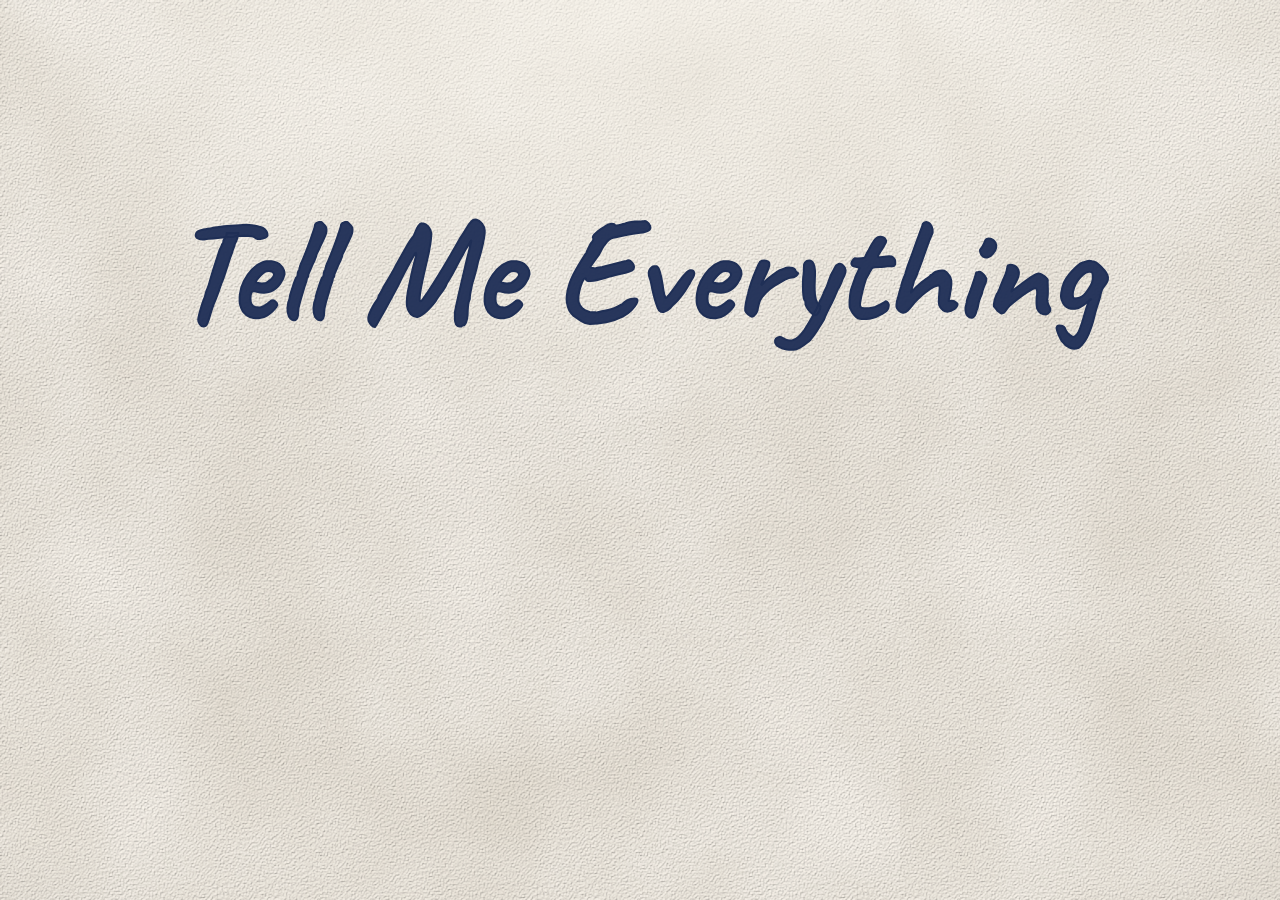
==== index.html @ 67dac9c6 "Landing page: handwritten title, instant camera, polaroid wall carousel Co-Authored-By: Claude Opus " ====
<!doctype html>
<html lang="en">
<head>
  <meta charset="utf-8" />
  <meta name="viewport" content="width=device-width, initial-scale=1" />
  <title>Tell Me Everything</title>
  <meta name="description" content="Tell Me Everything — a podcast interviewing 100 people in Silicon Valley. One polaroid per episode." />
  <link rel="preconnect" href="https://fonts.googleapis.com" />
  <link rel="preconnect" href="https://fonts.gstatic.com" crossorigin />
  <link href="https://fonts.googleapis.com/css2?family=Caveat:wght@500;600&display=swap" rel="stylesheet" />
  <link rel="stylesheet" href="styles.css" />
</head>
<body class="stage-intro">
  <h1 id="title" aria-label="Tell Me Everything">
    <svg id="title-svg" role="presentation" aria-hidden="true"></svg>
  </h1>

  <section id="wall" aria-label="Episodes">
    <div id="track"></div>
  </section>

  <div id="camera-wrap">
    <div class="slot-mask" aria-hidden="true">
      <div id="print"></div>
    </div>

    <button id="camera" type="button" aria-label="Take a photo">
      <svg viewBox="0 0 320 270" aria-hidden="true">
        <defs>
          <linearGradient id="c-body" x1="0" y1="0" x2="0" y2="1">
            <stop offset="0" stop-color="#cfe9f7" />
            <stop offset=".5" stop-color="#a9d5ee" />
            <stop offset="1" stop-color="#8cc1e0" />
          </linearGradient>
          <linearGradient id="c-side" x1="0" y1="0" x2="1" y2="0">
            <stop offset="0" stop-color="#fff" stop-opacity=".35" />
            <stop offset=".12" stop-color="#fff" stop-opacity="0" />
            <stop offset=".86" stop-color="#1b4a74" stop-opacity="0" />
            <stop offset="1" stop-color="#1b4a74" stop-opacity=".22" />
          </linearGradient>
          <linearGradient id="c-ring" x1="0" y1="0" x2="1" y2="1">
            <stop offset="0" stop-color="#f4fafd" />
            <stop offset=".5" stop-color="#c9e3f2" />
            <stop offset="1" stop-color="#93bfdb" />
          </linearGradient>
          <linearGradient id="c-bezel" x1="0" y1="0" x2="1" y2="1">
            <stop offset="0" stop-color="#bfe0f2" />
            <stop offset="1" stop-color="#7fb2d4" />
          </linearGradient>
          <radialGradient id="c-glass" cx=".38" cy=".32" r=".75">
            <stop offset="0" stop-color="#4a6c8c" />
            <stop offset=".45" stop-color="#16263a" />
            <stop offset="1" stop-color="#03070c" />
          </radialGradient>
          <radialGradient id="c-iris" cx=".5" cy=".5" r=".5">
            <stop offset="0" stop-color="#2a3f5c" />
            <stop offset=".6" stop-color="#0a121c" />
            <stop offset="1" stop-color="#05080d" />
          </radialGradient>
          <pattern id="c-flashlines" width="5" height="44" patternUnits="userSpaceOnUse">
            <rect width="5" height="44" fill="#eef7fc" />
            <rect width="1.4" height="44" fill="#cfe2ee" />
          </pattern>
        </defs>

        <!-- top ridge + print slot -->
        <rect x="66" y="10" width="188" height="18" rx="7" fill="#93c4e1" />
        <rect x="76" y="15" width="168" height="5" rx="2.5" fill="#1a2b3d" />

        <!-- body -->
        <rect x="8" y="22" width="304" height="240" rx="42" fill="url(#c-body)" />
        <rect x="8" y="22" width="304" height="240" rx="42" fill="url(#c-side)" />
        <path d="M52 27 H268" stroke="#fff" stroke-opacity=".7" stroke-width="2.5" stroke-linecap="round" />
        <path d="M40 256 H280" stroke="#4f86b0" stroke-opacity=".35" stroke-width="3" stroke-linecap="round" />

        <!-- flash -->
        <rect x="30" y="44" width="80" height="46" rx="10" fill="#8dbedc" />
        <rect x="34" y="48" width="72" height="38" rx="7" fill="url(#c-flashlines)" />
        <rect id="flash-glow" x="34" y="48" width="72" height="38" rx="7" fill="#ffffff" opacity="0" />

        <!-- viewfinder -->
        <rect x="234" y="44" width="52" height="38" rx="10" fill="#8dbedc" />
        <rect x="239" y="49" width="42" height="28" rx="7" fill="#101a26" />
        <path d="M244 55 l10 0" stroke="#fff" stroke-opacity=".35" stroke-width="2.5" stroke-linecap="round" />

        <!-- lens barrel -->
        <circle cx="160" cy="152" r="88" fill="#000" opacity=".08" transform="translate(0 4)" />
        <circle cx="160" cy="152" r="86" fill="url(#c-bezel)" />
        <circle cx="160" cy="152" r="78" fill="url(#c-ring)" />
        <circle cx="160" cy="152" r="66" fill="#dcedf7" stroke="#a6cbe2" stroke-width="1.5" />
        <g stroke="#9cc3dc" stroke-width="1.2" stroke-linecap="round">
          <path d="M160 90 v5 M160 209 v5 M98 152 h5 M217 152 h5 M116 108 l3.5 3.5 M200.5 192.5 l3.5 3.5 M204 108 l-3.5 3.5 M119.5 192.5 l-3.5 3.5" />
        </g>
        <circle cx="160" cy="152" r="52" fill="#0d1520" />
        <circle cx="160" cy="152" r="46" fill="url(#c-glass)" />
        <circle cx="160" cy="152" r="24" fill="url(#c-iris)" />
        <circle cx="160" cy="152" r="24" fill="none" stroke="#5b7ea3" stroke-opacity=".35" stroke-width="1" />
        <ellipse cx="143" cy="133" rx="16" ry="9" fill="#fff" opacity=".28" transform="rotate(-35 143 133)" />
        <circle cx="178" cy="170" r="3.5" fill="#fff" opacity=".22" />

        <!-- strap lug -->
        <rect x="306" y="62" width="9" height="28" rx="3.5" fill="#7fb2d4" />

        <!-- shutter button -->
        <g id="shutter-btn">
          <circle cx="276" cy="146" r="17" fill="#7fb2d4" />
          <circle class="cap" cx="276" cy="144.5" r="13.5" fill="#f5fafd" />
          <circle class="cap" cx="276" cy="144.5" r="9" fill="#e4f0f8" />
        </g>
      </svg>
    </button>

    <div id="hint" aria-hidden="true">
      <span class="ring r1"></span>
      <span class="ring r2"></span>
      <svg class="hand" viewBox="0 0 48 48">
        <path d="M18 7.5c0-2 1.6-3.5 3.5-3.5S25 5.5 25 7.5V20l7.4 1.2c2.6.4 4.4 2.8 4.1 5.4l-1.2 9.5c-.4 3.2-3.1 5.6-6.3 5.6h-8.8c-1.9 0-3.7-.9-4.9-2.4L9 30.3c-1.1-1.4-.8-3.4.7-4.4 1.2-.8 2.8-.7 3.8.3l4.5 4.3V7.5z"
          fill="#fdfefe" stroke="#1f2f56" stroke-width="2" stroke-linejoin="round" />
      </svg>
    </div>
  </div>

  <div id="flash" aria-hidden="true"></div>

  <script type="module" src="main.js"></script>
</body>
</html>
---- styles.css ----
/* ------------------------------------------------------------------
   Tell Me Everything
   Swap the handwriting font in one place: --hand (and the <link> in index.html)
------------------------------------------------------------------- */
:root {
  --hand: "Caveat", "Segoe Print", "Bradley Hand", cursive;
  --ink: #1f2f56;
  --wall: #ebe6de;

  --card-w: clamp(120px, min(14vw, 24vh), 190px);
  --card-h: calc(var(--card-w) * 86 / 54); /* instax mini proportions */
  --cam-w: calc(var(--card-w) * 1.95);

  --ease-out: cubic-bezier(.16, 1, .3, 1);
  --ease-soft: cubic-bezier(.4, .1, .2, 1);
}

* { box-sizing: border-box; }

html, body {
  margin: 0;
  height: 100%;
  overflow: hidden;
}

body {
  font-family: var(--hand);
  color: var(--ink);
  background-color: var(--wall);
  /* A plaster wall, coded: soft light from above, broad blotches, fine stucco grain */
  background-image:
    radial-gradient(120% 90% at 50% 0%, rgba(255, 252, 245, .55) 0%, rgba(255, 252, 245, 0) 55%),
    radial-gradient(140% 110% at 50% 45%, rgba(0, 0, 0, 0) 55%, rgba(70, 58, 44, .22) 100%),
    url("data:image/svg+xml;utf8,<svg xmlns='http://www.w3.org/2000/svg' width='900' height='900'><filter id='b' x='0' y='0'><feTurbulence type='fractalNoise' baseFrequency='0.006' numOctaves='4' seed='7' stitchTiles='stitch'/><feColorMatrix values='0 0 0 0 0.86  0 0 0 0 0.84  0 0 0 0 0.80  0 0 0 -1.3 1.05'/></filter><rect width='100%' height='100%' filter='url(%23b)'/></svg>"),
    url("data:image/svg+xml;utf8,<svg xmlns='http://www.w3.org/2000/svg' width='320' height='320'><filter id='n' x='0' y='0'><feTurbulence type='fractalNoise' baseFrequency='0.62' numOctaves='3' seed='3' stitchTiles='stitch'/><feDiffuseLighting lighting-color='%23f3eee6' surfaceScale='1.35' diffuseConstant='1.08'><feDistantLight azimuth='235' elevation='58'/></feDiffuseLighting></filter><rect width='100%' height='100%' filter='url(%23n)'/></svg>");
  background-size: 100% 100%, 100% 100%, 900px 900px, 320px 320px;
  background-blend-mode: normal, normal, multiply, normal;
  -webkit-font-smoothing: antialiased;
}

/* ------------------------------------------------------------------ title */
#title {
  position: fixed;
  left: 50%;
  top: 30%;
  width: min(90vw, 980px);
  margin: 0;
  transform: translate(-50%, -50%);
  transition: top 1.4s var(--ease-soft), width 1.4s var(--ease-soft);
  z-index: 5;
  pointer-events: none;
}
#title-svg { display: block; width: 100%; height: auto; overflow: visible; }
#title-svg text {
  font-family: var(--hand);
  font-weight: 600;
  font-size: 100px;
}
#title-svg .measure { fill: transparent; }
#title-svg .letter {
  fill: var(--ink);
  fill-opacity: 0;
  stroke: var(--ink);
  stroke-width: 1.4;
  stroke-linecap: round;
  stroke-linejoin: round;
  stroke-dasharray: 900;
  stroke-dashoffset: 900;
  animation-name: draw, ink;
  animation-duration: 1.15s, .7s;
  animation-timing-function: cubic-bezier(.55, .08, .3, 1), ease-out;
  animation-delay: var(--d), calc(var(--d) + .42s);
  animation-fill-mode: forwards;
}
@keyframes draw { to { stroke-dashoffset: 0; } }
@keyframes ink  { to { fill-opacity: .96; } }

.stage-shot #title,
.stage-wall #title {
  top: 11%;
  width: min(62vw, 520px);
}

/* ------------------------------------------------------------------ camera */
#camera-wrap {
  position: fixed;
  left: 50%;
  bottom: max(4vh, 24px);
  width: var(--cam-w);
  aspect-ratio: 320 / 270;
  transform: translate(-50%, 115%);
  opacity: 0;
  transition: transform 1.5s var(--ease-out), opacity 1s ease;
  z-index: 6;
}
.stage-ready #camera-wrap,
.stage-shot #camera-wrap {
  transform: translate(-50%, 0);
  opacity: 1;
}
.stage-wall #camera-wrap {
  transform: translate(-50%, 52%) scale(.78);
  transform-origin: 50% 100%;
  opacity: 1;
  transition: transform 1.6s var(--ease-soft);
}
.stage-wall #camera-wrap:hover { transform: translate(-50%, 44%) scale(.78); transition-duration: .6s; }

#camera {
  all: unset;
  position: relative;
  display: block;
  width: 100%;
  height: 100%;
  cursor: pointer;
  z-index: 2;
  transition: transform .5s var(--ease-out);
  -webkit-tap-highlight-color: transparent;
}
#camera svg {
  width: 100%;
  height: 100%;
  display: block;
  overflow: visible;
  filter: drop-shadow(0 2px 2px rgba(30, 40, 60, .18)) drop-shadow(0 22px 26px rgba(30, 40, 60, .22));
}
.stage-ready #camera:hover { transform: translateY(-6px) rotate(-.6deg); }
#camera:focus-visible { outline: 2px dashed var(--ink); outline-offset: 10px; border-radius: 24px; }
#camera.press { transform: translateY(2px) scale(.985); transition-duration: .09s; }
#camera .cap { transition: transform .09s ease; transform-origin: 276px 145px; }
#camera.press .cap { transform: scale(.88) translateY(1px); }

/* the print rises out of the top slot */
.slot-mask {
  position: absolute;
  left: 50%;
  bottom: calc(100% * 252 / 270); /* slot line, from the svg */
  width: calc(var(--card-w) + 40px);
  height: calc(var(--card-h) + 40px);
  transform: translateX(-50%);
  overflow: hidden;
  pointer-events: none;
  z-index: 1;
}
#print {
  position: absolute;
  left: 20px;
  bottom: 0;
  width: var(--card-w);
  height: var(--card-h);
  transform: translateY(102%);
}
#print.ejecting {
  transform: translateY(0);
  transition: transform 1.55s cubic-bezier(.45, .05, .55, .95);
}
#print .card { box-shadow: 0 1px 0 rgba(0, 0, 0, .08); }
#print .tape { opacity: 0; }
.flyer .tape { animation: tape-on .5s ease 1.2s both; }
@keyframes tape-on { from { opacity: 0; transform: translateX(-50%) rotate(var(--tape)) translateY(-6px); } }

/* ------------------------------------------------------------------ hint */
#hint {
  position: absolute;
  left: calc(100% * 276 / 320);
  top: calc(100% * 145 / 270);
  width: 0;
  height: 0;
  z-index: 3;
  opacity: 0;
  pointer-events: none;
  transition: opacity .8s ease;
}
.stage-ready.show-hint #hint { opacity: 1; }
#hint .ring {
  position: absolute;
  left: 0; top: 0;
  width: calc(var(--cam-w) * .12);
  aspect-ratio: 1;
  border: 2px solid rgba(255, 255, 255, .95);
  border-radius: 50%;
  transform: translate(-50%, -50%) scale(.6);
  opacity: 0;
  animation: pulse 2.2s var(--ease-out) infinite;
  box-shadow: 0 0 0 1px rgba(31, 47, 86, .12);
}
#hint .r2 { animation-delay: 1.1s; }
@keyframes pulse {
  0%   { transform: translate(-50%, -50%) scale(.7); opacity: 0; }
  15%  { opacity: .95; }
  100% { transform: translate(-50%, -50%) scale(2.1); opacity: 0; }
}
#hint .hand {
  position: absolute;
  left: 4px;
  top: 6px;
  width: max(34px, calc(var(--cam-w) * .19));
  transform-origin: 30% 10%;
  filter: drop-shadow(0 4px 6px rgba(20, 30, 50, .25));
  animation: tap 2.2s var(--ease-soft) infinite;
}
@keyframes tap {
  0%, 100% { transform: translate(14px, 16px) rotate(-28deg); }
  42%      { transform: translate(14px, 16px) rotate(-28deg); }
  55%      { transform: translate(4px, 4px) rotate(-28deg) scale(.94); }
  68%      { transform: translate(14px, 16px) rotate(-28deg); }
}

/* ------------------------------------------------------------------ flash */
#flash {
  position: fixed;
  inset: 0;
  background: radial-gradient(circle at 50% 70%, #fff 0%, #f6fbff 60%, #e9f3fb 100%);
  opacity: 0;
  pointer-events: none;
  z-index: 20;
}

/* ------------------------------------------------------------------ wall / carousel */
#wall {
  position: fixed;
  left: 0;
  right: 0;
  top: 53%;
  height: calc(var(--card-h) + 140px);
  transform: translateY(-50%);
  overflow: hidden;
  pointer-events: none;
  z-index: 4;
}
.stage-wall #wall { pointer-events: auto; }
#track {
  position: absolute;
  left: 0;
  top: 0;
  height: 100%;
  display: flex;
  align-items: center;
  gap: calc(var(--card-w) * .32);
  padding-left: calc(var(--card-w) * .16);
  will-change: transform;
}

.slot {
  position: relative;
  flex: 0 0 auto;
  width: var(--card-w);
  height: var(--card-h);
  transform: translateY(var(--y, 0));
}
.slot .card {
  transform: rotate(var(--tilt, 0deg));
  transition: transform .9s var(--ease-out), box-shadow .9s var(--ease-out), opacity .7s ease;
}
/* before a card is pressed onto the wall */
.slot.pending .card {
  opacity: 0;
  transform: translateY(-18px) rotate(calc(var(--tilt) * 1.6)) scale(1.1);
  box-shadow: 0 30px 40px -12px rgba(30, 40, 60, .3);
}
.slot.hidden .card { visibility: hidden; transition: none; }
.slot:hover { z-index: 3; }
.slot:hover .card {
  transform: translateY(-10px) rotate(0deg) scale(1.06);
  box-shadow:
    0 1px 1px rgba(20, 30, 50, .1),
    0 26px 36px -14px rgba(20, 30, 50, .38);
  transition-duration: .7s;
}

/* ------------------------------------------------------------------ polaroid */
.card {
  position: relative;
  width: var(--card-w);
  height: var(--card-h);
  padding: calc(var(--card-w) * 4 / 54) calc(var(--card-w) * 4 / 54) 0;
  background:
    linear-gradient(160deg, rgba(255, 255, 255, .45), rgba(255, 255, 255, 0) 45%),
    var(--frame, #cfe6f3);
  border-radius: 3px;
  box-shadow:
    0 1px 1px rgba(20, 30, 50, .14),
    0 10px 18px -8px rgba(20, 30, 50, .3);
  cursor: default;
}
.card::after { /* paper sheen + edge */
  content: "";
  position: absolute;
  inset: 0;
  border-radius: inherit;
  box-shadow: inset 0 0 0 1px rgba(255, 255, 255, .35), inset 0 -1px 0 rgba(20, 40, 70, .08);
  pointer-events: none;
}
.photo {
  position: relative;
  width: 100%;
  aspect-ratio: 46 / 62;
  overflow: hidden;
  background: #dbe9f3;
  box-shadow: inset 0 0 0 1px rgba(10, 30, 60, .12);
}
.photo svg { display: block; width: 100%; height: 100%; }
.photo::before { /* film grain */
  content: "";
  position: absolute;
  inset: 0;
  z-index: 2;
  background-image: url("data:image/svg+xml;utf8,<svg xmlns='http://www.w3.org/2000/svg' width='160' height='160'><filter id='g'><feTurbulence type='fractalNoise' baseFrequency='0.9' numOctaves='2' stitchTiles='stitch'/><feColorMatrix type='saturate' values='0'/></filter><rect width='100%' height='100%' filter='url(%23g)' opacity='.55'/></svg>");
  mix-blend-mode: overlay;
  opacity: .5;
  pointer-events: none;
}
.photo::after { /* lens vignette */
  content: "";
  position: absolute;
  inset: 0;
  z-index: 2;
  background: radial-gradient(120% 100% at 50% 45%, transparent 60%, rgba(10, 25, 50, .28) 100%);
  pointer-events: none;
}
.develop {
  position: absolute;
  inset: 0;
  z-index: 3;
  background: linear-gradient(180deg, #2e3b45, #3a4652);
  opacity: 0;
  pointer-events: none;
}
.undeveloped .develop { opacity: 1; }
.developing .develop { opacity: 0; transition: opacity 3.6s cubic-bezier(.5, 0, .3, 1); }

.caption {
  position: absolute;
  left: 0; right: 0;
  bottom: 0;
  height: calc(var(--card-h) - var(--card-w) * 4 / 54 - (var(--card-w) * 46 / 54) * 62 / 46);
  display: flex;
  align-items: center;
  justify-content: center;
  font-family: var(--hand);
  font-weight: 500;
  font-size: calc(var(--card-w) * .12);
  color: rgba(31, 47, 86, .78);
  letter-spacing: .02em;
}

.poem {
  position: absolute;
  inset: 0;
  display: flex;
  flex-direction: column;
  justify-content: center;
  padding: 0 12%;
  background:
    repeating-linear-gradient(180deg, transparent 0 calc(var(--card-w) * .13 - 1px), rgba(80, 130, 180, .16) calc(var(--card-w) * .13 - 1px) calc(var(--card-w) * .13)),
    linear-gradient(170deg, #f4f9fc, #e3eff7);
  font-family: var(--hand);
  font-weight: 500;
  font-size: calc(var(--card-w) * .105);
  line-height: calc(var(--card-w) * .13);
  color: var(--ink);
}
.poem span { display: block; }
.poem span:nth-child(2) { padding-left: 10%; }
.poem span:nth-child(3) { padding-left: 4%; }

.tape {
  position: absolute;
  left: 50%;
  top: calc(var(--card-w) * -.07);
  width: 40%;
  height: calc(var(--card-w) * .13);
  transform: translateX(-50%) rotate(var(--tape, -3deg));
  background:
    repeating-linear-gradient(90deg, rgba(255, 255, 255, .0) 0 6px, rgba(255, 255, 255, .12) 6px 7px),
    rgba(232, 242, 250, .62);
  box-shadow: 0 1px 2px rgba(20, 30, 50, .12);
  clip-path: polygon(2% 0, 98% 4%, 100% 30%, 97% 55%, 100% 82%, 97% 100%, 3% 96%, 0 70%, 3% 45%, 0 18%);
  backdrop-filter: blur(.5px);
  z-index: 4;
}

/* ------------------------------------------------------------------ small screens */
@media (max-width: 600px) {
  :root { --card-w: clamp(118px, 40vw, 170px); --cam-w: min(calc(var(--card-w) * 1.95), 82vw); }
  .stage-shot #title, .stage-wall #title { width: 86vw; top: 10%; }
}

@media (prefers-reduced-motion: reduce) {
  #title-svg .letter { animation-duration: .01s, .01s; animation-delay: 0s, 0s; }
  #hint .ring, #hint .hand { animation: none; }
}
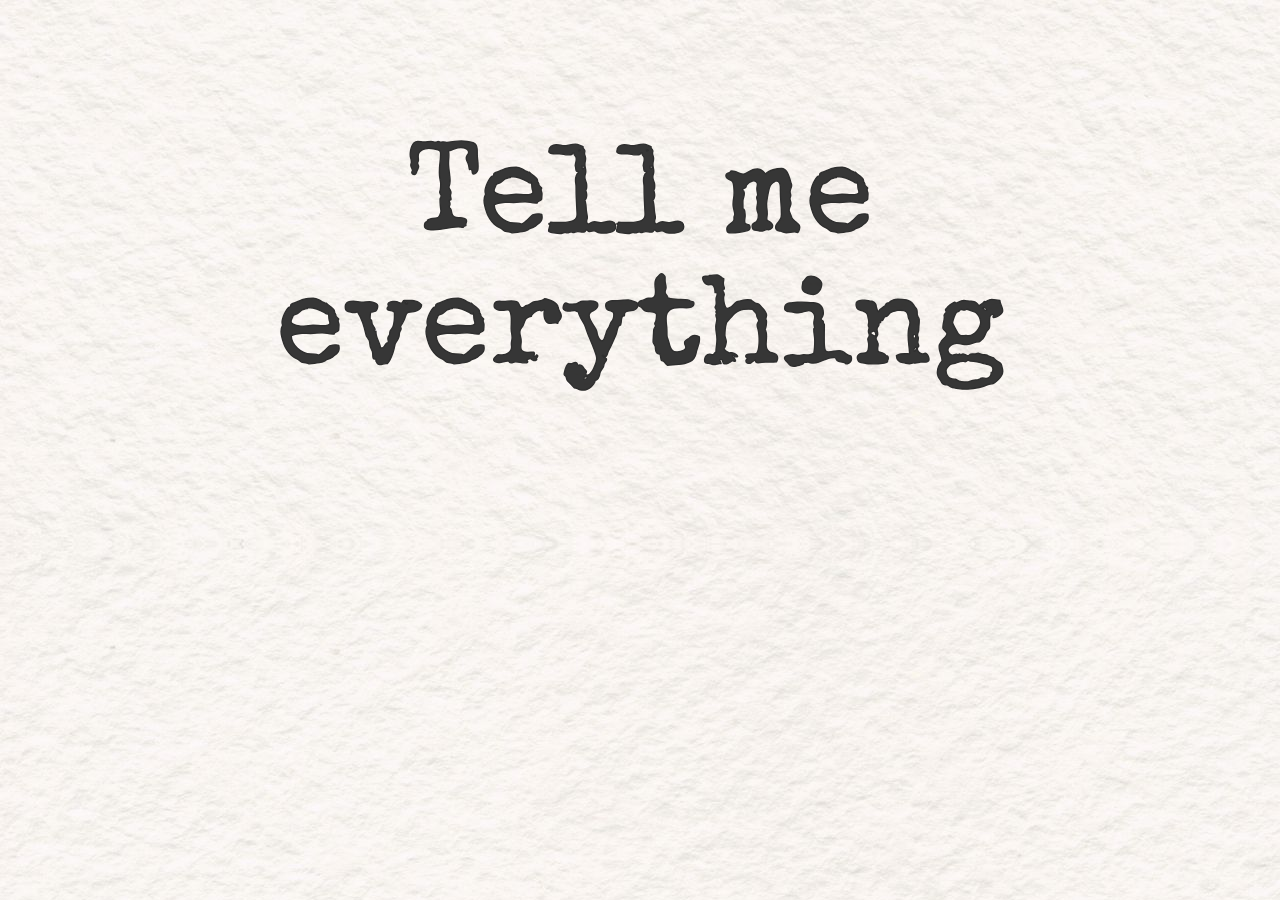
==== commit eb5fe7a1: "Match Figma: Special Elite title, paper wall, blue polaroid frames, first guest photo Co-Authored-By" ====
--- a/index.html
+++ b/index.html
@@ -7,7 +7,7 @@
   <meta name="description" content="Tell Me Everything — a podcast interviewing 100 people in Silicon Valley. One polaroid per episode." />
   <link rel="preconnect" href="https://fonts.googleapis.com" />
   <link rel="preconnect" href="https://fonts.gstatic.com" crossorigin />
-  <link href="https://fonts.googleapis.com/css2?family=Caveat:wght@500;600&display=swap" rel="stylesheet" />
+  <link href="https://fonts.googleapis.com/css2?family=Special+Elite&display=swap" rel="stylesheet" />
   <link rel="stylesheet" href="styles.css" />
 </head>
 <body class="stage-intro">
--- a/styles.css
+++ b/styles.css
@@ -1,14 +1,16 @@
 /* ------------------------------------------------------------------
    Tell Me Everything
-   Swap the handwriting font in one place: --hand (and the <link> in index.html)
+   Swap the title font in one place: --type (and the <link> in index.html)
 ------------------------------------------------------------------- */
 :root {
-  --hand: "Caveat", "Segoe Print", "Bradley Hand", cursive;
-  --ink: #1f2f56;
-  --wall: #ebe6de;
-
-  --card-w: clamp(120px, min(14vw, 24vh), 190px);
-  --card-h: calc(var(--card-w) * 86 / 54); /* instax mini proportions */
+  --type: "Special Elite", "Courier New", Courier, monospace;
+  --ink: #2e2e2e;
+  --wall: #f6f3ee;
+  --frame-blue: #2d86c9;
+  --frame-pale: #a9d1e2;
+
+  --card-w: clamp(130px, min(16vw, 28vh), 220px);
+  --card-h: calc(var(--card-w) * 107 / 88); /* polaroid 600 proportions */
   --cam-w: calc(var(--card-w) * 1.95);
 
   --ease-out: cubic-bezier(.16, 1, .3, 1);
@@ -24,17 +26,14 @@
 }
 
 body {
-  font-family: var(--hand);
+  font-family: var(--type);
   color: var(--ink);
   background-color: var(--wall);
-  /* A plaster wall, coded: soft light from above, broad blotches, fine stucco grain */
+  /* the cold-press paper wall from the Figma file, mirrored into a seamless tile */
   background-image:
-    radial-gradient(120% 90% at 50% 0%, rgba(255, 252, 245, .55) 0%, rgba(255, 252, 245, 0) 55%),
-    radial-gradient(140% 110% at 50% 45%, rgba(0, 0, 0, 0) 55%, rgba(70, 58, 44, .22) 100%),
-    url("data:image/svg+xml;utf8,<svg xmlns='http://www.w3.org/2000/svg' width='900' height='900'><filter id='b' x='0' y='0'><feTurbulence type='fractalNoise' baseFrequency='0.006' numOctaves='4' seed='7' stitchTiles='stitch'/><feColorMatrix values='0 0 0 0 0.86  0 0 0 0 0.84  0 0 0 0 0.80  0 0 0 -1.3 1.05'/></filter><rect width='100%' height='100%' filter='url(%23b)'/></svg>"),
-    url("data:image/svg+xml;utf8,<svg xmlns='http://www.w3.org/2000/svg' width='320' height='320'><filter id='n' x='0' y='0'><feTurbulence type='fractalNoise' baseFrequency='0.62' numOctaves='3' seed='3' stitchTiles='stitch'/><feDiffuseLighting lighting-color='%23f3eee6' surfaceScale='1.35' diffuseConstant='1.08'><feDistantLight azimuth='235' elevation='58'/></feDiffuseLighting></filter><rect width='100%' height='100%' filter='url(%23n)'/></svg>");
-  background-size: 100% 100%, 100% 100%, 900px 900px, 320px 320px;
-  background-blend-mode: normal, normal, multiply, normal;
+    radial-gradient(140% 110% at 50% 45%, rgba(0, 0, 0, 0) 60%, rgba(60, 50, 40, .08) 100%),
+    url("img/wall.jpg");
+  background-size: 100% 100%, 2880px 1088px;
   -webkit-font-smoothing: antialiased;
 }
 
@@ -43,7 +42,7 @@
   position: fixed;
   left: 50%;
   top: 30%;
-  width: min(90vw, 980px);
+  width: min(86vw, 760px);
   margin: 0;
   transform: translate(-50%, -50%);
   transition: top 1.4s var(--ease-soft), width 1.4s var(--ease-soft);
@@ -52,8 +51,8 @@
 }
 #title-svg { display: block; width: 100%; height: auto; overflow: visible; }
 #title-svg text {
-  font-family: var(--hand);
-  font-weight: 600;
+  font-family: var(--type);
+  font-weight: 400;
   font-size: 100px;
 }
 #title-svg .measure { fill: transparent; }
@@ -61,7 +60,7 @@
   fill: var(--ink);
   fill-opacity: 0;
   stroke: var(--ink);
-  stroke-width: 1.4;
+  stroke-width: 1.1;
   stroke-linecap: round;
   stroke-linejoin: round;
   stroke-dasharray: 900;
@@ -77,8 +76,8 @@
 
 .stage-shot #title,
 .stage-wall #title {
-  top: 11%;
-  width: min(62vw, 520px);
+  top: 12%;
+  width: min(50vw, 360px);
 }
 
 /* ------------------------------------------------------------------ camera */
@@ -236,7 +235,7 @@
   height: 100%;
   display: flex;
   align-items: center;
-  gap: calc(var(--card-w) * .32);
+  gap: calc(var(--card-w) * .2);
   padding-left: calc(var(--card-w) * .16);
   will-change: transform;
 }
@@ -273,15 +272,24 @@
   position: relative;
   width: var(--card-w);
   height: var(--card-h);
-  padding: calc(var(--card-w) * 4 / 54) calc(var(--card-w) * 4 / 54) 0;
+  padding: calc(var(--card-w) * 5 / 88) calc(var(--card-w) * 5 / 88) 0;
+  background: var(--frame, var(--frame-pale));
+  border-radius: 1.5px;
+  box-shadow:
+    0 1px 1px rgba(30, 40, 55, .16),
+    0 10px 18px -8px rgba(30, 40, 55, .28);
+  cursor: default;
+}
+.card::before { /* the frame's printed grain and lighter chin */
+  content: "";
+  position: absolute;
+  inset: 0;
+  border-radius: inherit;
   background:
-    linear-gradient(160deg, rgba(255, 255, 255, .45), rgba(255, 255, 255, 0) 45%),
-    var(--frame, #cfe6f3);
-  border-radius: 3px;
-  box-shadow:
-    0 1px 1px rgba(20, 30, 50, .14),
-    0 10px 18px -8px rgba(20, 30, 50, .3);
-  cursor: default;
+    linear-gradient(180deg, rgba(255, 255, 255, 0) 78%, rgba(255, 255, 255, .14) 80%, rgba(255, 255, 255, .1) 100%),
+    url("data:image/svg+xml;utf8,<svg xmlns='http://www.w3.org/2000/svg' width='120' height='120'><filter id='g'><feTurbulence type='fractalNoise' baseFrequency='1.1' numOctaves='2' stitchTiles='stitch'/><feColorMatrix type='saturate' values='0'/></filter><rect width='100%' height='100%' filter='url(%23g)' opacity='.5'/></svg>");
+  mix-blend-mode: soft-light;
+  pointer-events: none;
 }
 .card::after { /* paper sheen + edge */
   content: "";
@@ -294,12 +302,12 @@
 .photo {
   position: relative;
   width: 100%;
-  aspect-ratio: 46 / 62;
+  aspect-ratio: 1;
   overflow: hidden;
   background: #dbe9f3;
   box-shadow: inset 0 0 0 1px rgba(10, 30, 60, .12);
 }
-.photo svg { display: block; width: 100%; height: 100%; }
+.photo svg, .photo img { display: block; width: 100%; height: 100%; object-fit: cover; }
 .photo::before { /* film grain */
   content: "";
   position: absolute;
@@ -315,7 +323,7 @@
   position: absolute;
   inset: 0;
   z-index: 2;
-  background: radial-gradient(120% 100% at 50% 45%, transparent 60%, rgba(10, 25, 50, .28) 100%);
+  background: radial-gradient(120% 100% at 50% 45%, transparent 65%, rgba(10, 25, 50, .18) 100%);
   pointer-events: none;
 }
 .develop {
@@ -337,7 +345,7 @@
   display: flex;
   align-items: center;
   justify-content: center;
-  font-family: var(--hand);
+  font-family: var(--type);
   font-weight: 500;
   font-size: calc(var(--card-w) * .12);
   color: rgba(31, 47, 86, .78);
@@ -352,11 +360,10 @@
   justify-content: center;
   padding: 0 12%;
   background:
-    repeating-linear-gradient(180deg, transparent 0 calc(var(--card-w) * .13 - 1px), rgba(80, 130, 180, .16) calc(var(--card-w) * .13 - 1px) calc(var(--card-w) * .13)),
-    linear-gradient(170deg, #f4f9fc, #e3eff7);
-  font-family: var(--hand);
-  font-weight: 500;
-  font-size: calc(var(--card-w) * .105);
+    repeating-linear-gradient(180deg, transparent 0 calc(var(--card-w) * .13 - 1px), rgba(45, 134, 201, .16) calc(var(--card-w) * .13 - 1px) calc(var(--card-w) * .13)),
+    linear-gradient(170deg, #fbfaf7, #efece6);
+  font-family: var(--type);
+  font-size: calc(var(--card-w) * .075);
   line-height: calc(var(--card-w) * .13);
   color: var(--ink);
 }
@@ -382,8 +389,8 @@
 
 /* ------------------------------------------------------------------ small screens */
 @media (max-width: 600px) {
-  :root { --card-w: clamp(118px, 40vw, 170px); --cam-w: min(calc(var(--card-w) * 1.95), 82vw); }
-  .stage-shot #title, .stage-wall #title { width: 86vw; top: 10%; }
+  :root { --card-w: clamp(130px, 44vw, 190px); --cam-w: min(calc(var(--card-w) * 1.95), 82vw); }
+  .stage-shot #title, .stage-wall #title { width: 60vw; top: 10%; }
 }
 
 @media (prefers-reduced-motion: reduce) {
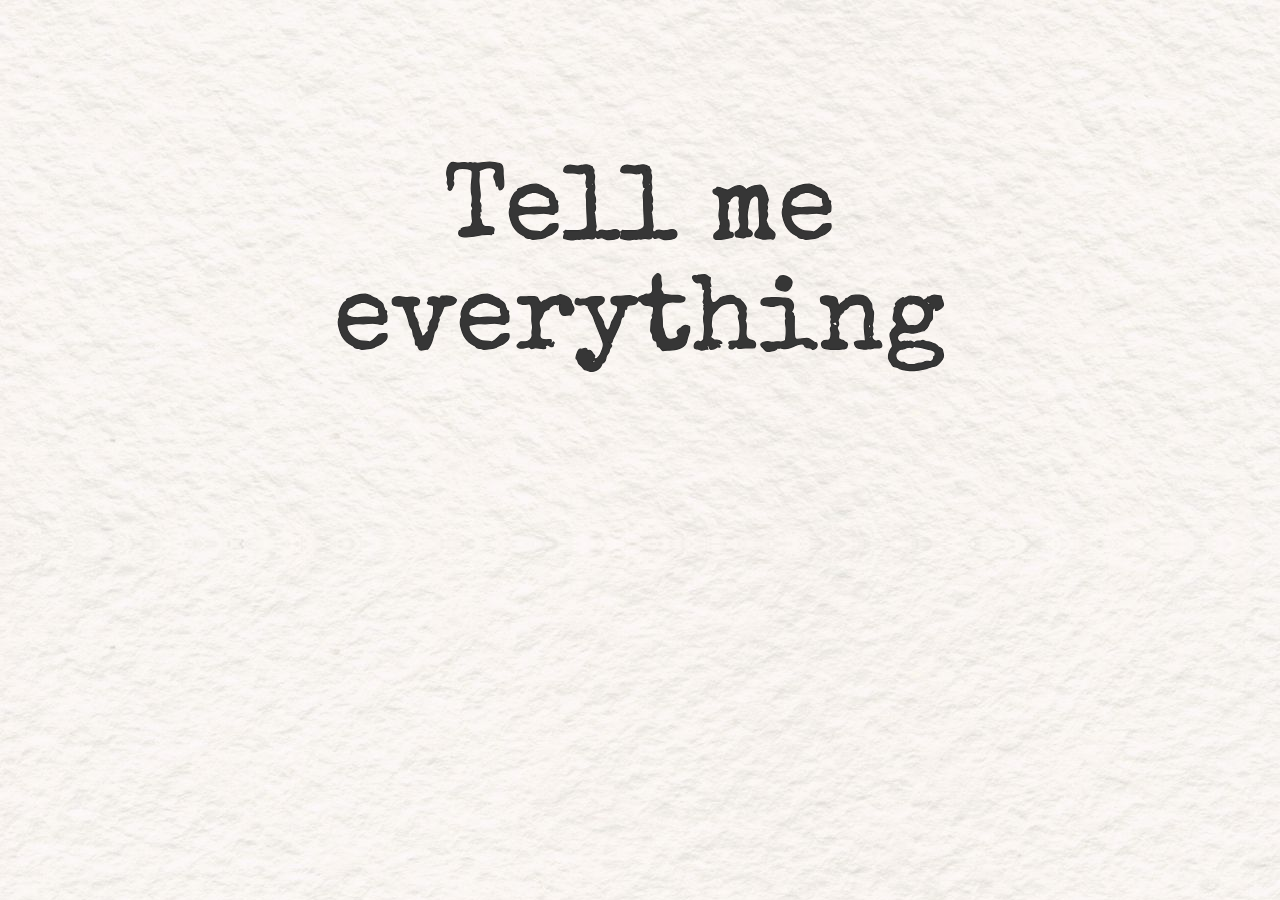
==== commit 854eec38: "Tagline, guest sign-up and nomination form, new quotes, AGENTS.md Co-Authored-By: Claude Opus 5.5 <n" ====
--- a/index.html
+++ b/index.html
@@ -7,13 +7,17 @@
   <meta name="description" content="Tell Me Everything — a podcast interviewing 100 people in Silicon Valley. One polaroid per episode." />
   <link rel="preconnect" href="https://fonts.googleapis.com" />
   <link rel="preconnect" href="https://fonts.gstatic.com" crossorigin />
-  <link href="https://fonts.googleapis.com/css2?family=Special+Elite&display=swap" rel="stylesheet" />
+  <link href="https://fonts.googleapis.com/css2?family=Space+Mono&family=Special+Elite&display=swap" rel="stylesheet" />
   <link rel="stylesheet" href="styles.css" />
 </head>
 <body class="stage-intro">
-  <h1 id="title" aria-label="Tell Me Everything">
-    <svg id="title-svg" role="presentation" aria-hidden="true"></svg>
-  </h1>
+  <header id="title">
+    <h1 aria-label="Tell Me Everything"><svg id="title-svg" role="presentation" aria-hidden="true"></svg></h1>
+    <div class="below">
+      <p id="tagline" aria-label="100 people in Silicon Valley. The stories behind the titles."></p>
+      <button id="join" type="button">Be a guest / nominate someone</button>
+    </div>
+  </header>
 
   <section id="wall" aria-label="Episodes">
     <div id="track"></div>
@@ -122,6 +126,60 @@
 
   <div id="flash" aria-hidden="true"></div>
 
+  <dialog id="signup" aria-labelledby="signup-title">
+    <form id="signup-form" method="dialog" novalidate>
+      <button class="close" type="button" aria-label="Close">&times;</button>
+      <h2 id="signup-title">Tell us everything</h2>
+      <div class="tabs" role="radiogroup" aria-label="What would you like to do?">
+        <label><input type="radio" name="kind" value="guest" checked /> <span>Be a guest</span></label>
+        <label><input type="radio" name="kind" value="nominate" /> <span>Nominate someone</span></label>
+      </div>
+
+      <div class="row">
+        <label for="f-name">Your name</label>
+        <input id="f-name" name="name" required autocomplete="name" />
+      </div>
+      <div class="row">
+        <label for="f-email">Your email</label>
+        <input id="f-email" name="email" type="email" required autocomplete="email" />
+      </div>
+
+      <div class="only-guest">
+        <div class="row">
+          <label for="f-role">What you do</label>
+          <input id="f-role" name="role" placeholder="founder at a seed-stage startup, designer, student…" />
+        </div>
+        <div class="row">
+          <label for="f-story">A story you have never told on a podcast</label>
+          <textarea id="f-story" name="story" rows="3"></textarea>
+        </div>
+      </div>
+
+      <div class="only-nominate">
+        <div class="row">
+          <label for="f-their-name">Their name</label>
+          <input id="f-their-name" name="theirName" />
+        </div>
+        <div class="row">
+          <label for="f-their-contact">How to reach them</label>
+          <input id="f-their-contact" name="theirContact" placeholder="email, LinkedIn or X" />
+        </div>
+        <div class="row">
+          <label for="f-why">Why them?</label>
+          <textarea id="f-why" name="why" rows="3"></textarea>
+        </div>
+      </div>
+
+      <p class="error" id="signup-error" role="alert" hidden></p>
+      <button class="send" type="submit">Send</button>
+    </form>
+    <div class="sent" id="signup-sent" hidden>
+      <h2>Got it, thank you.</h2>
+      <p>We read every one. If it is a fit, we will reach out by email.</p>
+      <button class="send" type="button" data-close>Back to the wall</button>
+    </div>
+  </dialog>
+
   <script type="module" src="main.js"></script>
 </body>
 </html>
--- a/styles.css
+++ b/styles.css
@@ -4,6 +4,7 @@
 ------------------------------------------------------------------- */
 :root {
   --type: "Special Elite", "Courier New", Courier, monospace;
+  --mono: "Space Mono", ui-monospace, "SFMono-Regular", Menlo, monospace;
   --ink: #2e2e2e;
   --wall: #f6f3ee;
   --frame-blue: #2d86c9;
@@ -42,13 +43,67 @@
   position: fixed;
   left: 50%;
   top: 30%;
-  width: min(86vw, 760px);
+  width: min(80vw, 640px, 72vh);
   margin: 0;
   transform: translate(-50%, -50%);
   transition: top 1.4s var(--ease-soft), width 1.4s var(--ease-soft);
   z-index: 5;
   pointer-events: none;
 }
+#title h1 { margin: 0; }
+#title .below {
+  position: absolute;
+  left: 50%;
+  top: calc(100% + 6px);
+  width: max-content;
+  max-width: 90vw;
+  transform: translateX(-50%);
+  display: flex;
+  flex-direction: column;
+  align-items: center;
+  gap: 18px;
+}
+#tagline {
+  margin: 0;
+  min-height: 1.6em;
+  font-family: var(--mono);
+  font-size: clamp(11px, 1.05vw, 14px);
+  letter-spacing: .14em;
+  text-transform: uppercase;
+  text-align: center;
+  text-wrap: balance;
+  color: var(--ink);
+}
+#tagline .caret {
+  display: inline-block;
+  width: .55em;
+  height: 1.05em;
+  margin-left: .1em;
+  vertical-align: -.15em;
+  background: var(--ink);
+  animation: blink 1s steps(1) infinite;
+}
+@keyframes blink { 50% { opacity: 0; } }
+#join {
+  font-family: var(--type);
+  font-size: clamp(14px, 1.15vw, 16px);
+  color: #fff;
+  background: var(--frame-blue);
+  border: 0;
+  border-radius: 2px;
+  padding: .7em 1.2em .6em;
+  cursor: pointer;
+  pointer-events: auto;
+  box-shadow: 0 1px 1px rgba(30, 40, 55, .18), 0 8px 16px -8px rgba(30, 40, 55, .35);
+  transform: rotate(-1.2deg);
+  opacity: 0;
+  visibility: hidden;
+  transition: transform .5s var(--ease-out), box-shadow .5s var(--ease-out), opacity .8s ease, visibility 0s .8s;
+}
+.stage-wall #join { opacity: 1; visibility: visible; transition-delay: 0s, 0s, 1.6s, 1.6s; }
+#join:hover { transform: rotate(0deg) translateY(-2px); box-shadow: 0 1px 1px rgba(30, 40, 55, .18), 0 14px 22px -10px rgba(30, 40, 55, .4); }
+#join:focus-visible { outline: 2px dashed var(--ink); outline-offset: 4px; }
+
 #title-svg { display: block; width: 100%; height: auto; overflow: visible; }
 #title-svg text {
   font-family: var(--type);
@@ -220,14 +275,16 @@
   position: fixed;
   left: 0;
   right: 0;
-  top: 53%;
+  top: 58%;
   height: calc(var(--card-h) + 140px);
   transform: translateY(-50%);
   overflow: hidden;
   pointer-events: none;
   z-index: 4;
 }
-.stage-wall #wall { pointer-events: auto; }
+.stage-wall #wall { pointer-events: auto; cursor: grab; touch-action: none; }
+#wall.dragging { cursor: grabbing; }
+#wall.dragging .slot { pointer-events: none; }
 #track {
   position: absolute;
   left: 0;
@@ -278,7 +335,7 @@
   box-shadow:
     0 1px 1px rgba(30, 40, 55, .16),
     0 10px 18px -8px rgba(30, 40, 55, .28);
-  cursor: default;
+  cursor: inherit;
 }
 .card::before { /* the frame's printed grain and lighter chin */
   content: "";
@@ -367,6 +424,7 @@
   line-height: calc(var(--card-w) * .13);
   color: var(--ink);
 }
+.poem.long { font-size: calc(var(--card-w) * .058); line-height: calc(var(--card-w) * .11); padding: 0 9%; }
 .poem span { display: block; }
 .poem span:nth-child(2) { padding-left: 10%; }
 .poem span:nth-child(3) { padding-left: 4%; }
@@ -393,7 +451,63 @@
   .stage-shot #title, .stage-wall #title { width: 60vw; top: 10%; }
 }
 
+/* ------------------------------------------------------------------ sign-up form */
+#signup {
+  width: min(92vw, 460px);
+  max-height: 88vh;
+  overflow: auto;
+  padding: 34px 30px 28px;
+  border: 0;
+  border-radius: 2px;
+  background: #fbfaf7;
+  color: var(--ink);
+  box-shadow: 0 2px 2px rgba(30, 40, 55, .12), 0 30px 60px -20px rgba(30, 40, 55, .45);
+  font-family: var(--type);
+}
+#signup[open] { animation: note-in .5s var(--ease-out); }
+@keyframes note-in { from { opacity: 0; transform: translateY(24px) rotate(-1.5deg); } }
+#signup::backdrop { background: rgba(40, 38, 34, .35); backdrop-filter: blur(3px); }
+#signup h2 { margin: 0 0 18px; font-weight: 400; font-size: 26px; }
+#signup .close {
+  position: absolute; top: 10px; right: 12px;
+  border: 0; background: none; font-size: 26px; line-height: 1; color: var(--ink); cursor: pointer; padding: 6px;
+}
+#signup .tabs { display: flex; gap: 8px; margin-bottom: 20px; flex-wrap: wrap; }
+#signup .tabs label { position: relative; cursor: pointer; }
+#signup .tabs input { position: absolute; opacity: 0; }
+#signup .tabs span {
+  display: inline-block; padding: .45em .9em .4em; border: 1.5px solid var(--frame-blue); border-radius: 2px;
+  color: var(--frame-blue); font-size: 15px; transition: background .25s, color .25s;
+}
+#signup .tabs input:checked + span { background: var(--frame-blue); color: #fff; }
+#signup .tabs input:focus-visible + span { outline: 2px dashed var(--ink); outline-offset: 3px; }
+#signup .row { display: flex; flex-direction: column; gap: 4px; margin-bottom: 14px; }
+#signup label { font-family: var(--mono); font-size: 11px; letter-spacing: .12em; text-transform: uppercase; }
+#signup input:not([type=radio]), #signup textarea {
+  font: 17px/1.4 var(--type);
+  color: var(--ink);
+  background: transparent;
+  border: 0;
+  border-bottom: 1.5px solid rgba(46, 46, 46, .35);
+  padding: 6px 0;
+  border-radius: 0;
+  resize: vertical;
+}
+#signup input::placeholder, #signup textarea::placeholder { color: rgba(46, 46, 46, .4); }
+#signup input:focus, #signup textarea:focus { outline: none; border-bottom-color: var(--frame-blue); }
+#signup .only-nominate { display: none; }
+#signup form.nominate .only-nominate { display: block; }
+#signup form.nominate .only-guest { display: none; }
+#signup .error { color: #b3261e; font-family: var(--mono); font-size: 12px; margin: 4px 0 12px; }
+#signup .send {
+  font: 17px var(--type); color: #fff; background: var(--frame-blue); border: 0; border-radius: 2px;
+  padding: .65em 1.4em .55em; cursor: pointer; margin-top: 6px;
+}
+#signup .send:disabled { opacity: .6; cursor: progress; }
+#signup .sent p { line-height: 1.5; margin: 0 0 20px; }
+
 @media (prefers-reduced-motion: reduce) {
+  #signup[open] { animation: none; }
   #title-svg .letter { animation-duration: .01s, .01s; animation-delay: 0s, 0s; }
   #hint .ring, #hint .hand { animation: none; }
 }
